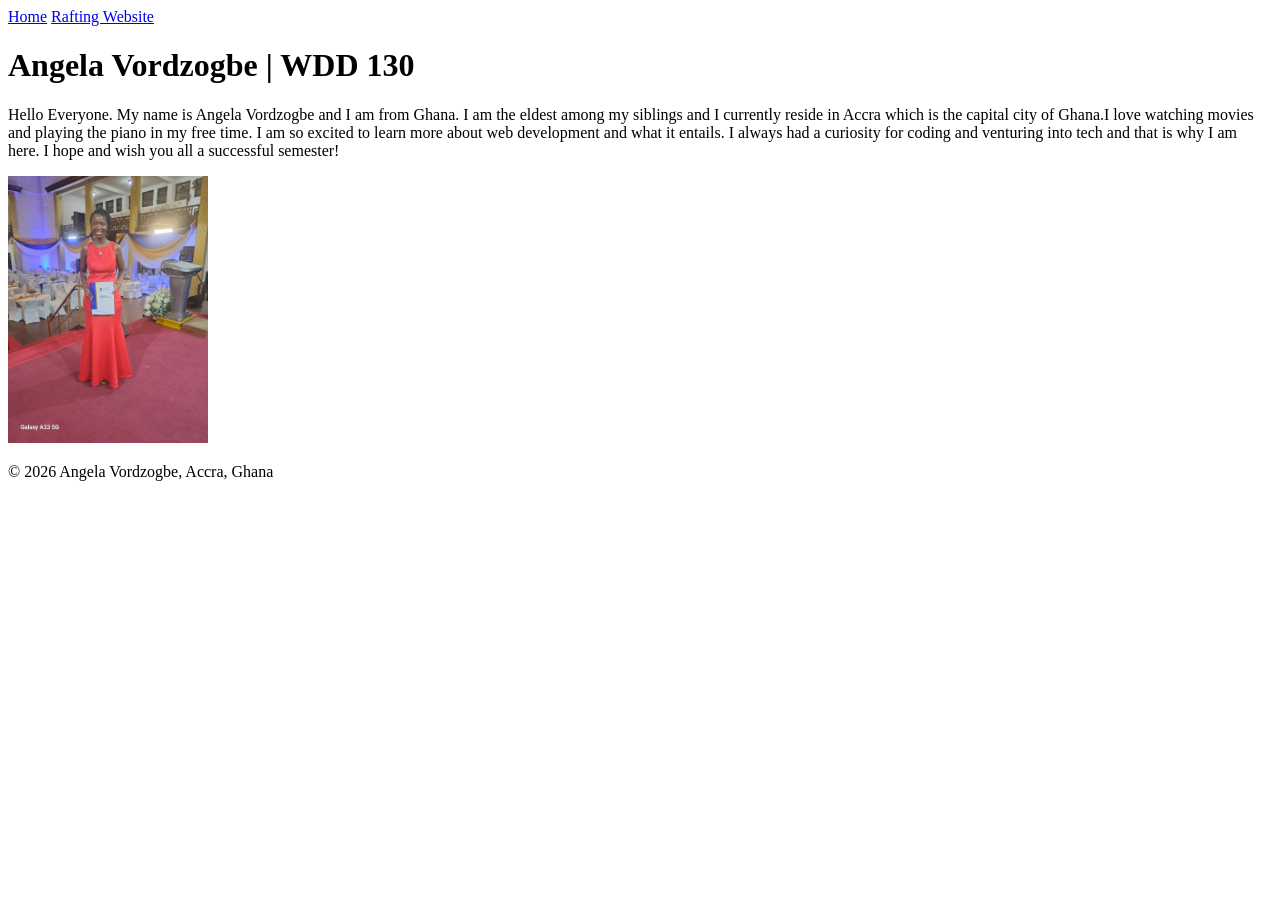
==== index.html @ 2ac3276a "Dee" ====
<!DOCTYPE html>
<html lang="en">

<head>
    <meta charset="UTF-8">
    <meta name="viewport" content="width=device-width, initial-scale=1.0">
    <title>Angela Vordzogbe | WDD 130</title>
</head>

<body>
    <header>
        <nav>
            <a href="#">Home</a>
            <a href="wwr/">Rafting Website</a>
        </nav>
    </header>
    <main>
        <h1>Angela Vordzogbe | WDD 130</h1>
        <p>Hello Everyone. My name is Angela Vordzogbe and I am from Ghana. I am the eldest among my siblings and I currently reside in Accra which is the capital city of Ghana.I love watching movies and playing the piano in my free time. I am so excited to learn more about web development and what it entails. I always had a curiosity for coding and venturing into tech and that is why I am here. I hope and wish you all a successful semester!</p>
        <img src="images/profile.jpg" alt="Angela Vordzogbe" width="200">
    </main>
    <footer>

        <p>© 2026 Angela Vordzogbe, Accra, Ghana</p>
    </footer>
</body>

</html>
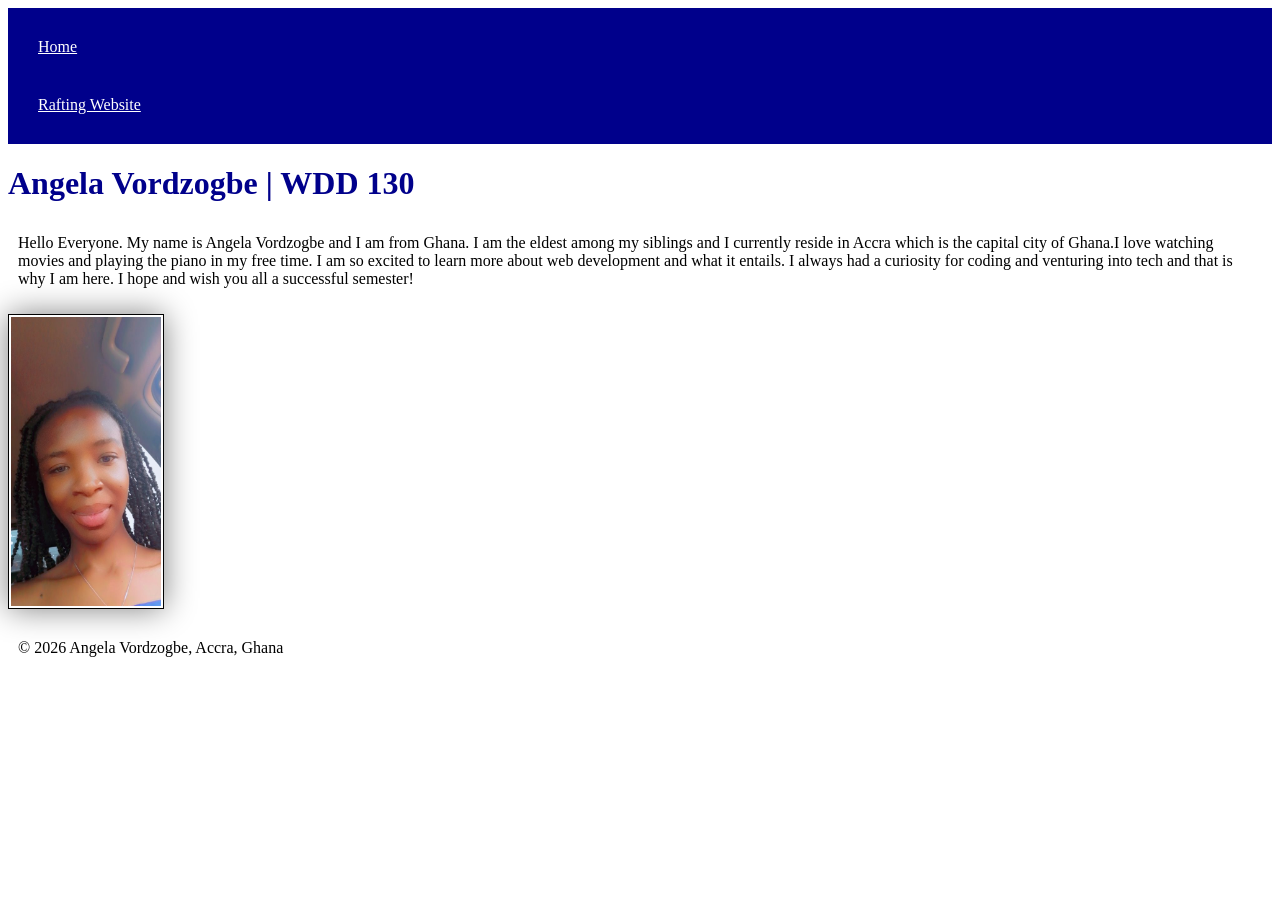
==== commit 3170c6c8: "nee" ====
--- a/index.html
+++ b/index.html
@@ -5,6 +5,7 @@
     <meta charset="UTF-8">
     <meta name="viewport" content="width=device-width, initial-scale=1.0">
     <title>Angela Vordzogbe | WDD 130</title>
+    <link rel="stylesheet" href="styles/styles.css">
 </head>
 
 <body>
--- a/styles/styles.css
+++ b/styles/styles.css
@@ -0,0 +1,26 @@
+nav {
+    background-color: darkblue;
+    padding: 10px;
+}
+
+nav a {
+    color: white;
+    display: block;
+    padding: 20px;
+}
+
+h1 {
+    color: darkblue;
+}
+
+img {
+    width: 150px;
+    height: auto;
+    border: 1px solid black;
+    padding: 2px;
+    box-shadow: 0 0 30px gray;
+}
+
+p {
+    padding: 10px;
+}
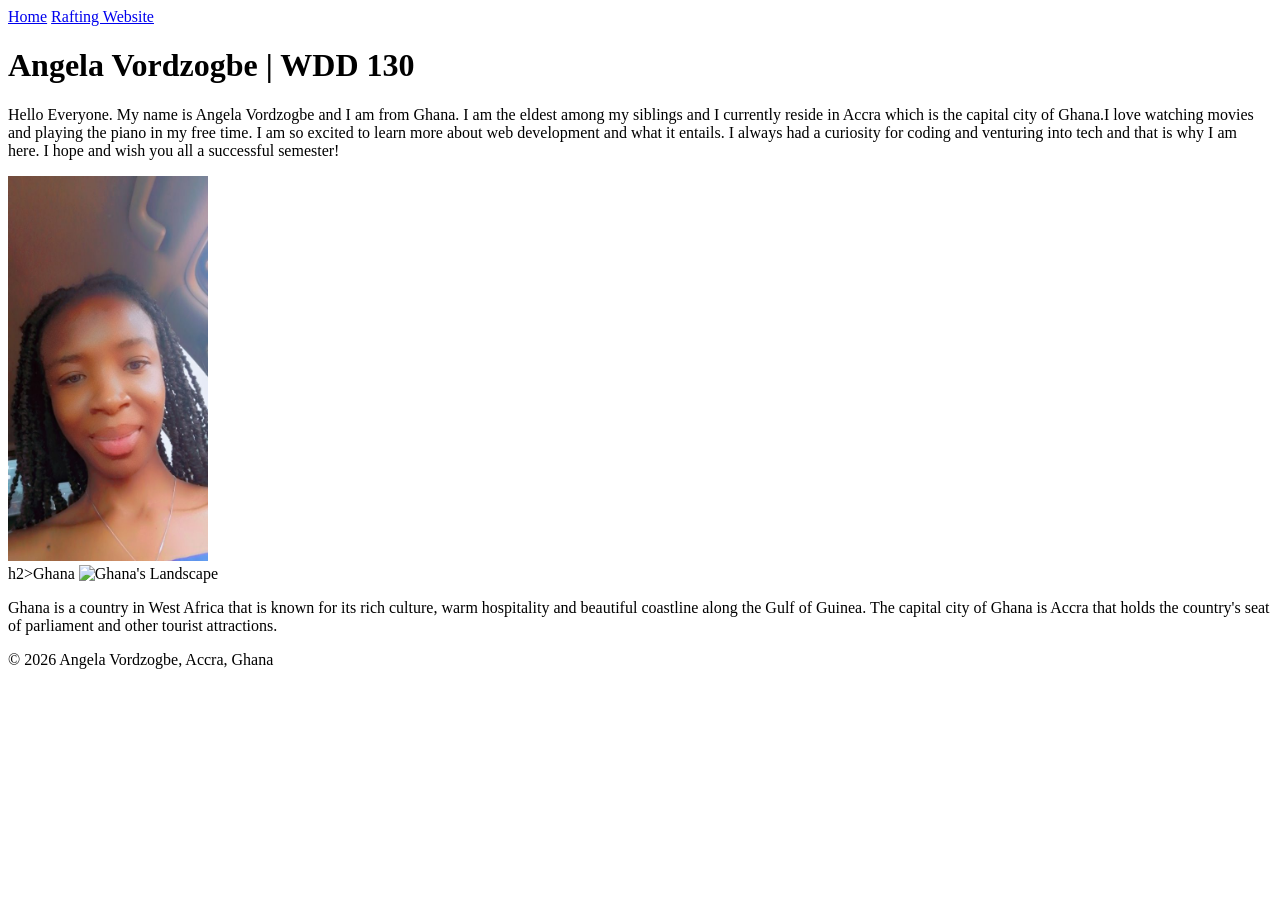
==== commit 5c9bcead: "new one" ====
--- a/index.html
+++ b/index.html
@@ -5,7 +5,8 @@
     <meta charset="UTF-8">
     <meta name="viewport" content="width=device-width, initial-scale=1.0">
     <title>Angela Vordzogbe | WDD 130</title>
-    <link rel="stylesheet" href="styles/styles.css">
+    <meta name="description" content="Home of Angela Vordzogbe for WDD 130, Web Fundamentals, introducing me and my home country, Ghana.">
+    <meta name="author" content="Angela Vordzogbe" <link rel="stylesheet" href="styles/styles.css">
 </head>
 
 <body>
@@ -20,6 +21,12 @@
         <p>Hello Everyone. My name is Angela Vordzogbe and I am from Ghana. I am the eldest among my siblings and I currently reside in Accra which is the capital city of Ghana.I love watching movies and playing the piano in my free time. I am so excited to learn more about web development and what it entails. I always had a curiosity for coding and venturing into tech and that is why I am here. I hope and wish you all a successful semester!</p>
         <img src="images/profile.jpg" alt="Angela Vordzogbe" width="200">
     </main>
+    <aside>h2>Ghana</h2>
+        <img src="images/ghana1.jpeg" alt="Ghana's Landscape" width="300" height="200">
+        <p>Ghana is a country in West Africa that is known for its rich culture, warm hospitality and beautiful coastline along the Gulf of Guinea. The capital city of Ghana is Accra that holds the country's seat of parliament and other tourist attractions. </p>
+    </aside>
+
+
     <footer>
 
         <p>© 2026 Angela Vordzogbe, Accra, Ghana</p>
--- a/styles/styles.css
+++ b/styles/styles.css
@@ -24,3 +24,38 @@
 p {
     padding: 10px;
 }
+
+main {
+    max-width: 40rem;
+    /* limits main's width for now */
+}
+
+aside {
+    width: 20rem;
+    margin: 1rem;
+    border: 1px solid rgb(0 0 0 / 0.2);
+    padding: 1rem;
+    background-color: #eee;
+    color: #333;
+    text-align: center;
+}
+
+aside img {
+    width: 200px;
+    height: auto;
+}
+
+main img {
+    width: 150px;
+    height: auto;
+}
+
+p {
+    padding: 0;
+}
+
+footer {
+    margin-top: 15px;
+    border-top: 1px solid #000;
+    text-align: center;
+}
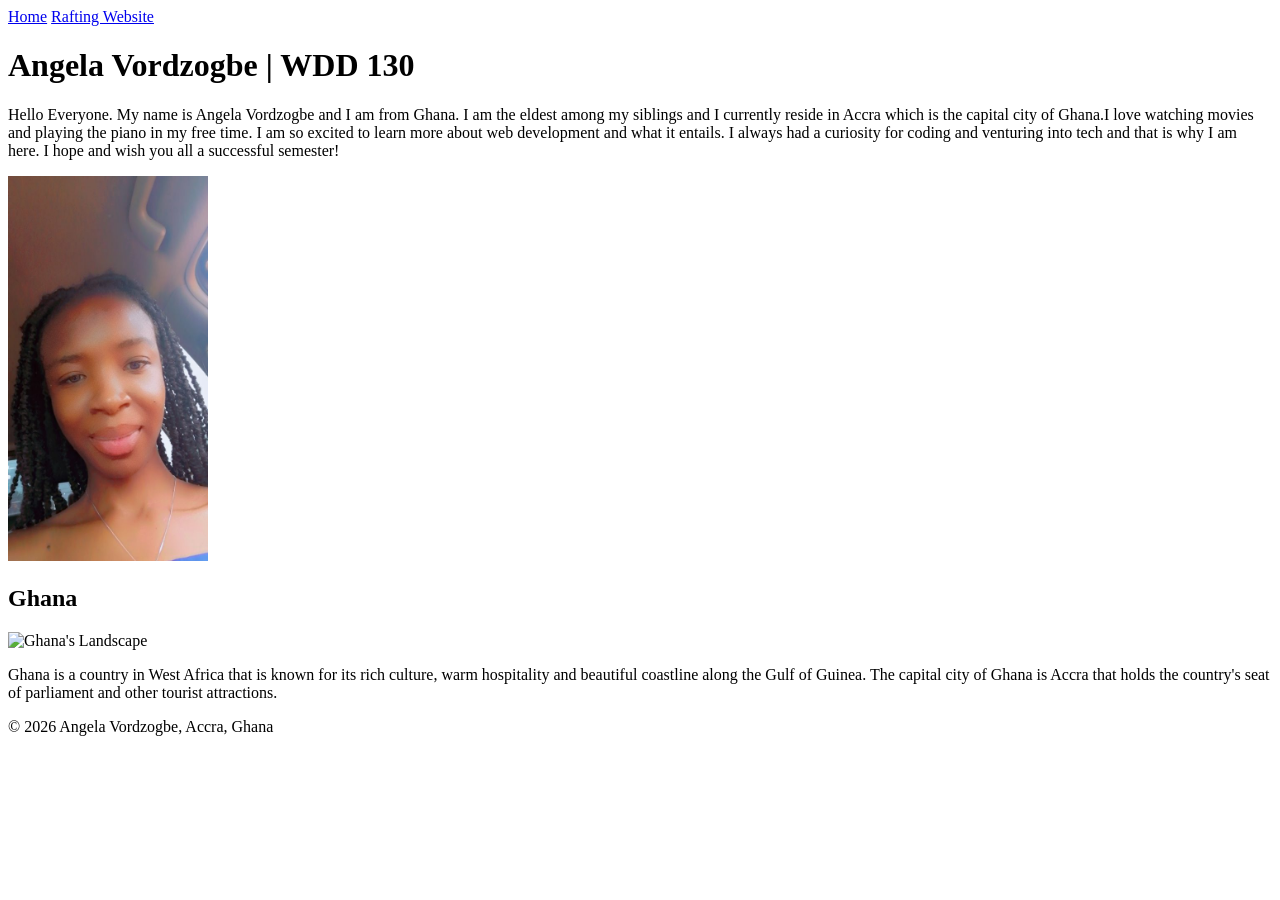
==== commit 8e68466e: "hye" ====
--- a/index.html
+++ b/index.html
@@ -21,8 +21,9 @@
         <p>Hello Everyone. My name is Angela Vordzogbe and I am from Ghana. I am the eldest among my siblings and I currently reside in Accra which is the capital city of Ghana.I love watching movies and playing the piano in my free time. I am so excited to learn more about web development and what it entails. I always had a curiosity for coding and venturing into tech and that is why I am here. I hope and wish you all a successful semester!</p>
         <img src="images/profile.jpg" alt="Angela Vordzogbe" width="200">
     </main>
-    <aside>h2>Ghana</h2>
-        <img src="images/ghana1.jpeg" alt="Ghana's Landscape" width="300" height="200">
+    <aside>
+        <h2>Ghana</h2>
+        <img src="images/ghana1.jpeg" alt="Ghana's Landscape" width="200" height="133">
         <p>Ghana is a country in West Africa that is known for its rich culture, warm hospitality and beautiful coastline along the Gulf of Guinea. The capital city of Ghana is Accra that holds the country's seat of parliament and other tourist attractions. </p>
     </aside>
 
--- a/styles/styles.css
+++ b/styles/styles.css
@@ -21,12 +21,8 @@
     box-shadow: 0 0 30px gray;
 }
 
-p {
-    padding: 10px;
-}
-
 main {
-    max-width: 40rem;
+    max-width: 840px;
     /* limits main's width for now */
 }
 
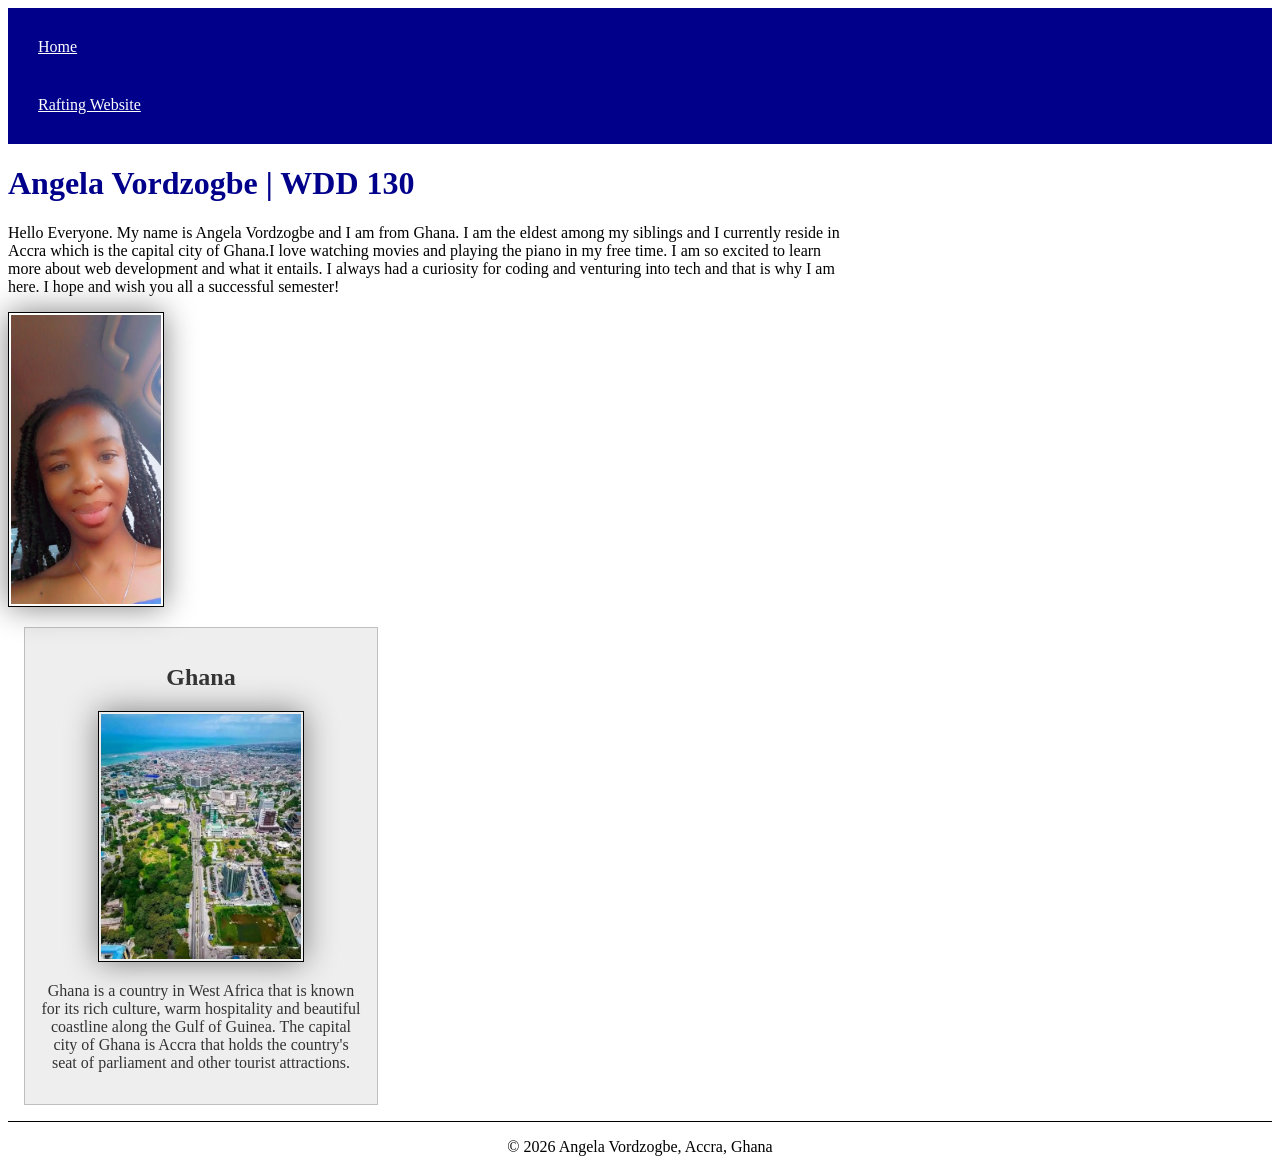
==== commit d1448601: "hs" ====
--- a/index.html
+++ b/index.html
@@ -6,7 +6,8 @@
     <meta name="viewport" content="width=device-width, initial-scale=1.0">
     <title>Angela Vordzogbe | WDD 130</title>
     <meta name="description" content="Home of Angela Vordzogbe for WDD 130, Web Fundamentals, introducing me and my home country, Ghana.">
-    <meta name="author" content="Angela Vordzogbe" <link rel="stylesheet" href="styles/styles.css">
+    <meta name="author" content="Angela Vordzogbe">
+    <link rel="stylesheet" href="styles/styles1.css">
 </head>
 
 <body>
--- a/styles/styles1.css
+++ b/styles/styles1.css
@@ -0,0 +1,57 @@
+nav {
+    background-color: darkblue;
+    padding: 10px;
+}
+
+nav a {
+    color: white;
+    display: block;
+    padding: 20px;
+}
+
+h1 {
+    color: darkblue;
+}
+
+img {
+    width: 150px;
+    height: auto;
+    border: 1px solid black;
+    padding: 2px;
+    box-shadow: 0 0 30px gray;
+}
+
+main {
+    max-width: 840px;
+    /* limits main's width for now */
+}
+
+aside {
+    width: 20rem;
+    margin: 1rem;
+    border: 1px solid rgb(0 0 0 / 0.2);
+    padding: 1rem;
+    background-color: #eee;
+    color: #333;
+    text-align: center;
+}
+
+aside img {
+    width: 200px;
+    height: auto;
+}
+
+main img {
+    width: 150px;
+    height: auto;
+}
+
+p {
+    padding: 0;
+}
+
+footer {
+    margin-top: 15px;
+    border-top: 1px solid #000;
+    text-align: center;
+}
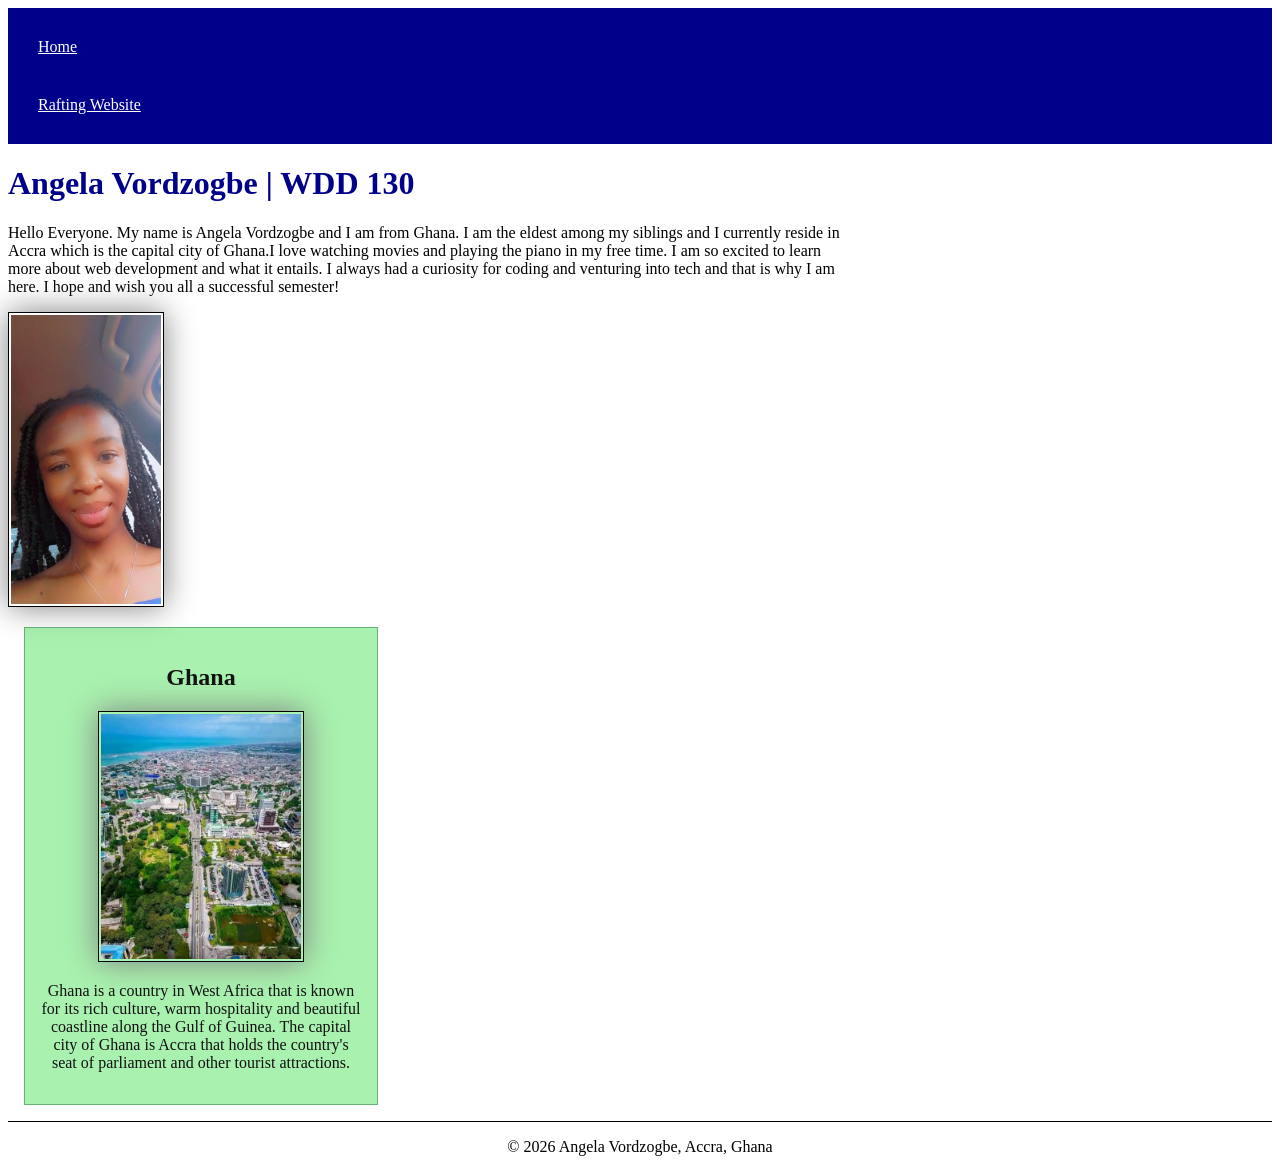
==== commit 9b110e89: "hhhe" ====
--- a/index.html
+++ b/index.html
@@ -7,7 +7,7 @@
     <title>Angela Vordzogbe | WDD 130</title>
     <meta name="description" content="Home of Angela Vordzogbe for WDD 130, Web Fundamentals, introducing me and my home country, Ghana.">
     <meta name="author" content="Angela Vordzogbe">
-    <link rel="stylesheet" href="styles/styles1.css">
+    <link rel="stylesheet" href="styles/styles.css">
 </head>
 
 <body>
--- a/styles/styles.css
+++ b/styles/styles.css
@@ -0,0 +1,59 @@
+nav {
+    background-color: darkblue;
+    padding: 10px;
+}
+
+nav a {
+    color: white;
+    display: block;
+    padding: 20px;
+}
+
+h1 {
+    color: darkblue;
+}
+
+img {
+    width: 150px;
+    height: auto;
+    border: 1px solid black;
+    padding: 2px;
+    box-shadow: 0 0 30px gray;
+}
+
+main {
+    max-width: 840px;
+}
+
+aside {
+    width: 20rem;
+    margin: 1rem;
+    border: 1px solid rgb(0 80 40 / 0.4);
+    padding: 1rem;
+    background-color: #a8f1ae;
+    color: #111111;
+    text-align: center;
+}
+
+aside img {
+    width: 200px;
+    height: auto;
+}
+
+main img {
+    width: 150px;
+    height: auto;
+    border: 1px solid black;
+    padding: 2px;
+    box-shadow: 0 0 30px gray;
+}
+
+p {
+    padding: 0;
+}
+
+footer {
+    margin-top: 15px;
+    border-top: 1px solid #000;
+    text-align: center;
+}
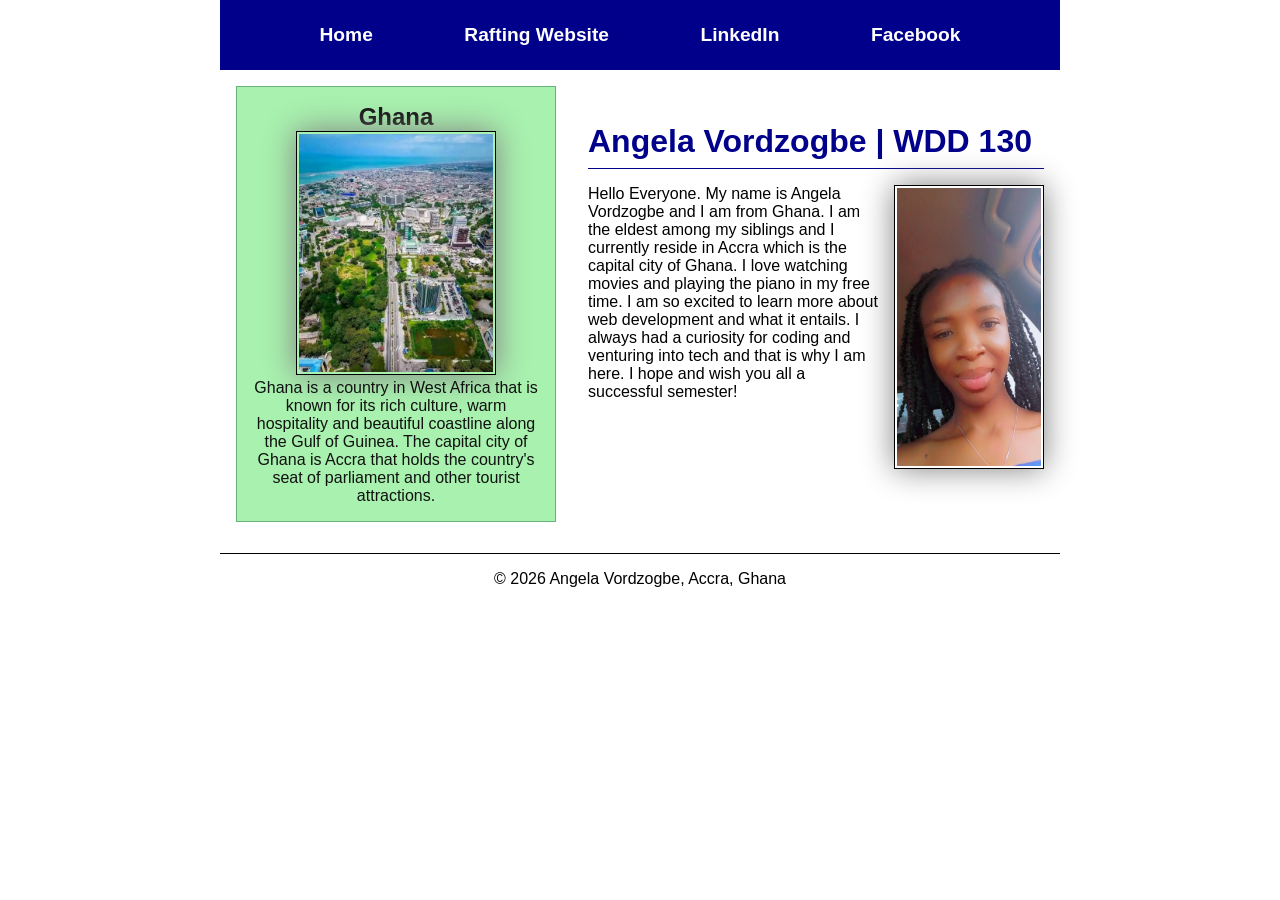
==== commit 4f1d390f: "jh" ====
--- a/index.html
+++ b/index.html
@@ -15,22 +15,26 @@
         <nav>
             <a href="#">Home</a>
             <a href="wwr/">Rafting Website</a>
+            <a href="https://www.linkedin.com/">LinkedIn</a>
+            <a href="https://www.facebook.com/">Facebook</a>
         </nav>
     </header>
-    <main>
-        <h1>Angela Vordzogbe | WDD 130</h1>
-        <p>Hello Everyone. My name is Angela Vordzogbe and I am from Ghana. I am the eldest among my siblings and I currently reside in Accra which is the capital city of Ghana.I love watching movies and playing the piano in my free time. I am so excited to learn more about web development and what it entails. I always had a curiosity for coding and venturing into tech and that is why I am here. I hope and wish you all a successful semester!</p>
-        <img src="images/profile.jpg" alt="Angela Vordzogbe" width="200">
-    </main>
-    <aside>
-        <h2>Ghana</h2>
-        <img src="images/ghana1.jpeg" alt="Ghana's Landscape" width="200" height="133">
-        <p>Ghana is a country in West Africa that is known for its rich culture, warm hospitality and beautiful coastline along the Gulf of Guinea. The capital city of Ghana is Accra that holds the country's seat of parliament and other tourist attractions. </p>
-    </aside>
 
+    <div class="grid">
+        <main>
+            <h1>Angela Vordzogbe | WDD 130</h1>
+            <img src="images/profile.jpg" alt="Angela Vordzogbe" width="200">
+            <p>Hello Everyone. My name is Angela Vordzogbe and I am from Ghana. I am the eldest among my siblings and I currently reside in Accra which is the capital city of Ghana. I love watching movies and playing the piano in my free time. I am so excited to learn more about web development and what it entails. I always had a curiosity for coding and venturing into tech and that is why I am here. I hope and wish you all a successful semester!</p>
+        </main>
+
+        <aside>
+            <h2>Ghana</h2>
+            <img src="images/ghana1.jpeg" alt="Ghana's Landscape" width="200" height="133">
+            <p>Ghana is a country in West Africa that is known for its rich culture, warm hospitality and beautiful coastline along the Gulf of Guinea. The capital city of Ghana is Accra that holds the country's seat of parliament and other tourist attractions.</p>
+        </aside>
+    </div>
 
     <footer>
-
         <p>© 2026 Angela Vordzogbe, Accra, Ghana</p>
     </footer>
 </body>
--- a/styles/styles.css
+++ b/styles/styles.css
@@ -1,16 +1,43 @@
+* {
+    margin: 0;
+    padding: 0;
+    box-sizing: border-box;
+}
+
+body {
+    font-size: 16px;
+    font-family: Roboto, Arial, sans-serif;
+}
+
+header,
+.grid,
+footer {
+    max-width: 840px;
+    margin: 0 auto;
+}
+
 nav {
     background-color: darkblue;
-    padding: 10px;
+    padding: 1rem;
+    display: flex;
+    justify-content: space-evenly;
+    align-items: center;
 }
 
 nav a {
+    display: block;
+    padding: 0.5rem;
+    text-decoration: none;
+    font-size: 1.2rem;
+    font-weight: 700;
     color: white;
-    display: block;
-    padding: 20px;
 }
 
 h1 {
     color: darkblue;
+    border-bottom: 1px solid darkblue;
+    padding-bottom: 0.5rem;
+    margin-bottom: 1rem;
 }
 
 img {
@@ -21,12 +48,26 @@
     box-shadow: 0 0 30px gray;
 }
 
+.grid {
+    display: grid;
+    align-items: center;
+}
+
 main {
-    max-width: 840px;
+    grid-column: 2 / 3;
+    margin: 1rem;
+}
+
+main img {
+    float: right;
+    margin: 0 0 1rem 1rem;
 }
 
 aside {
     width: 20rem;
+    position: relative;
+    grid-column: 1 / 2;
+    grid-row: 1 / 2;
     margin: 1rem;
     border: 1px solid rgb(0 80 40 / 0.4);
     padding: 1rem;
@@ -40,20 +81,9 @@
     height: auto;
 }
 
-main img {
-    width: 150px;
-    height: auto;
-    border: 1px solid black;
-    padding: 2px;
-    box-shadow: 0 0 30px gray;
-}
-
-p {
-    padding: 0;
-}
-
 footer {
     margin-top: 15px;
     border-top: 1px solid #000;
     text-align: center;
+    padding: 1rem;
 }
